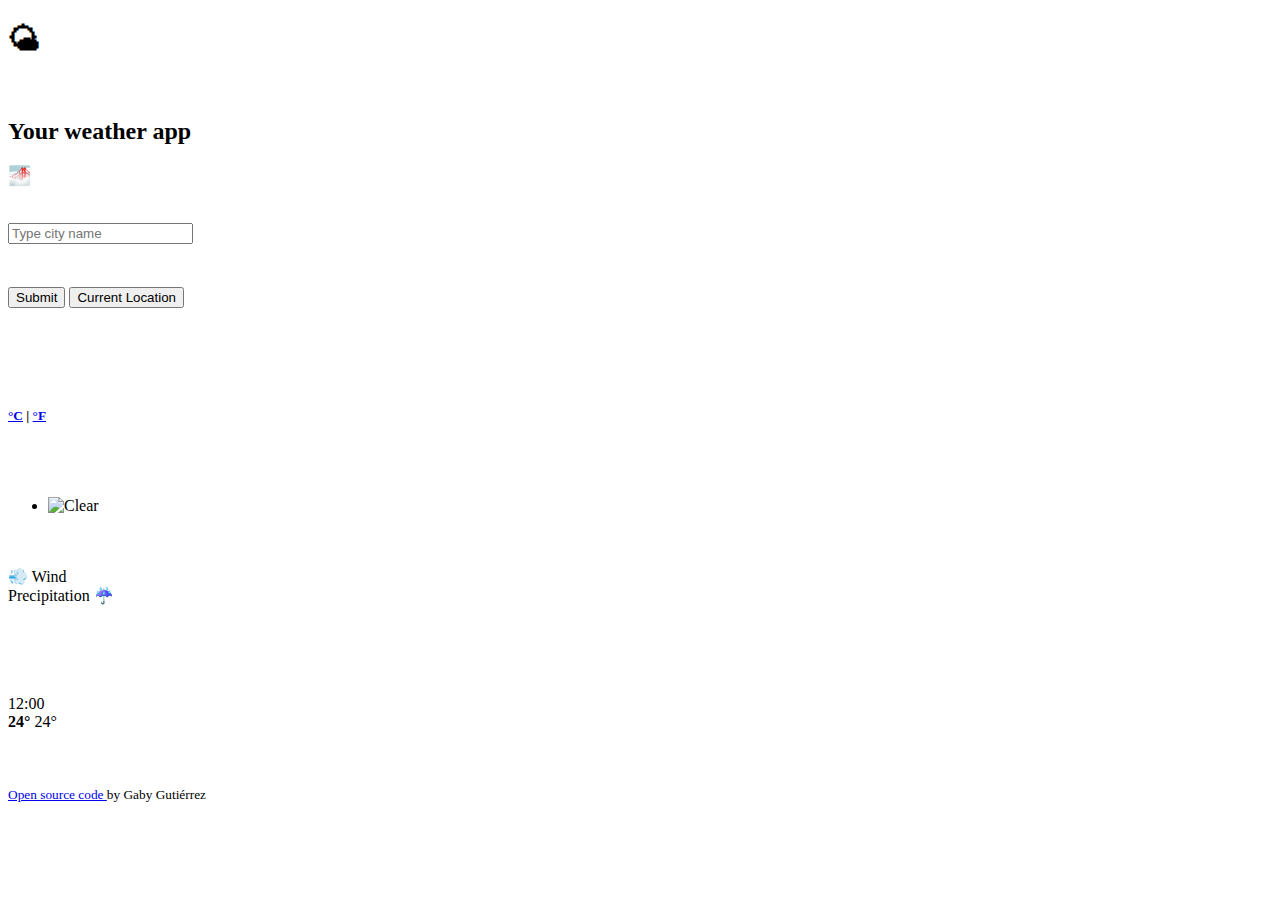
==== index.html @ 67997b3d "Create index.html" ====
<!DOCTYPE html>
<html>
  <head>
    <title>Parcel Sandbox</title>
    <meta charset="UTF-8" />

    <link
      rel="stylesheet"
      href="https://cdn.jsdelivr.net/npm/bootstrap@4.5.3/dist/css/bootstrap.min.css"
      integrity="sha384-TX8t27EcRE3e/ihU7zmQxVncDAy5uIKz4rEkgIXeMed4M0jlfIDPvg6uqKI2xXr2"
      crossorigin="anonymous"
    />
    <link href="src/styles.css" />

    <script src="https://unpkg.com/axios/dist/axios.min.js"></script>
  </head>

  <body>
    <div class="container">
    <div class="weather-app">
      <h1>
        🌤
      </h1>
      <br />

      <h2>
        Your weather app
      </h2>

      <h3>
        🌁
      </h3>
      <br />
      <form id="search-form">
        <input
          id="city-demand"
          type="search"
          placeholder="Type city name"
          class="form-control"
        />

        <br />

        <h6 id="city"></h6>
        <div class="float-center">
          <br />

          <button type="submit" class="btn btn-primary">Submit</button>
          <button id="current-location" type="button">Current Location</button>
          <br />
          <br />
          <h5></h5>
          <br />
          <br />

          <h4>
            <strong>
            
            </strong><span class="temperature" id="temperature"></span
            ><span class="units">
              <small> <a href="#" id="celsius-link">°C</a> |
              <a href="#" id="fahrenheit-link">°F</a>
              </small>
            </span>
          </h4>
          
        </div>

        <br />

        <br />
        <ul>
          <li>
            <div class="clearfix">
            <img
              src="https://ssl.gstatic.com/onebox/weather/64/sunny_s_cloudy.png"
              alt="Clear"
              id= "icon"
              
            />
          </li>
          
        </ul>
      </form>

      <br />
      <br />
      <div class="container2">
      
          <div class="row">
            <div id="humidity1" class="col"></div>
            
            <div id="wind1" class="col"></div>
            💨 Wind
            <div id="precipitation1" class="col"></div>
            Precipitation ☔️
          </div>

          <br />
          <br />

          

          <br />
          <br />
          <br />

          <div class="row" id="forecast">
            <div class="col">

              <h7> 
                12:00
              </h7>
        
              <img
              src ="https://ssl.gstatic.com/onebox/weather/48/rain_s_cloudy.png"
              alt=""
              /> 

              <div class="weather-forecast">
                <strong> 24°</strong> 24°
              </div>            
            </div>
         
        </div>
    </div>
    <br />
    <br />
    <br />
    <small>
      <a href="https://github.com/GabyGO2108" target="_blank">
        Open source code
      </a>
      by Gaby Gutiérrez
    </small>

    <script src="src/index.js"></script>
  </body>
</html>
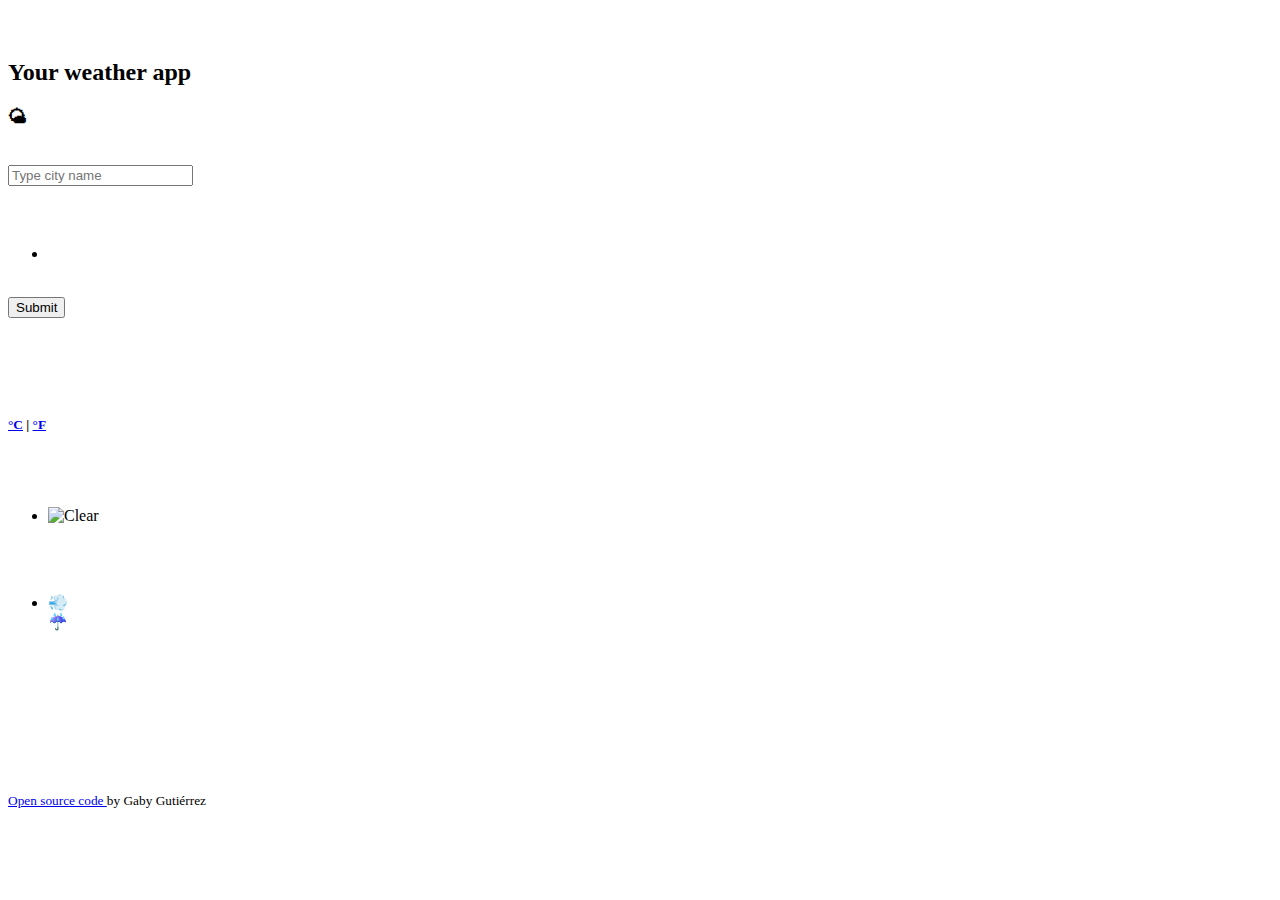
==== commit 119cd011: "Create index.html" ====
--- a/index.html
+++ b/index.html
@@ -1,25 +1,22 @@
 <!DOCTYPE html>
 <html>
-  <head>
-    <title>Parcel Sandbox</title>
-    <meta charset="UTF-8" />
 
-    <link
-      rel="stylesheet"
-      href="https://cdn.jsdelivr.net/npm/bootstrap@4.5.3/dist/css/bootstrap.min.css"
-      integrity="sha384-TX8t27EcRE3e/ihU7zmQxVncDAy5uIKz4rEkgIXeMed4M0jlfIDPvg6uqKI2xXr2"
-      crossorigin="anonymous"
-    />
-    <link href="src/styles.css" />
+<head>
+  <title>Weather-app</title>
+  <meta charset="UTF-8" />
 
-    <script src="https://unpkg.com/axios/dist/axios.min.js"></script>
-  </head>
+  <link rel="stylesheet" href="https://cdn.jsdelivr.net/npm/bootstrap@4.5.3/dist/css/bootstrap.min.css"
+    integrity="sha384-TX8t27EcRE3e/ihU7zmQxVncDAy5uIKz4rEkgIXeMed4M0jlfIDPvg6uqKI2xXr2" crossorigin="anonymous" />
+  <link rel="stylesheet" href="styles.css" />
 
-  <body>
-    <div class="container">
+  <script src="https://unpkg.com/axios/dist/axios.min.js"></script>
+</head>
+
+<body>
+  <div class="container">
     <div class="weather-app">
       <h1>
-        🌤
+        
       </h1>
       <br />
 
@@ -28,25 +25,23 @@
       </h2>
 
       <h3>
-        🌁
+        🌤
       </h3>
       <br />
       <form id="search-form">
-        <input
-          id="city-demand"
-          type="search"
-          placeholder="Type city name"
-          class="form-control"
-        />
+        <input id="city-demand" type="search" placeholder="Type city name" class="form-control" />
 
         <br />
 
         <h6 id="city"></h6>
         <div class="float-center">
           <br />
+          <ul>
+            <li id="description"></li>
+          </ul>
+          <br />
 
           <button type="submit" class="btn btn-primary">Submit</button>
-          <button id="current-location" type="button">Current Location</button>
           <br />
           <br />
           <h5></h5>
@@ -55,15 +50,14 @@
 
           <h4>
             <strong>
-            
-            </strong><span class="temperature" id="temperature"></span
-            ><span class="units">
+
+            </strong><span class="temperature" id="temperature"></span><span class="units">
               <small> <a href="#" id="celsius-link">°C</a> |
-              <a href="#" id="fahrenheit-link">°F</a>
+                <a href="#" id="fahrenheit-link">°F</a>
               </small>
             </span>
           </h4>
-          
+
         </div>
 
         <br />
@@ -72,68 +66,57 @@
         <ul>
           <li>
             <div class="clearfix">
-            <img
-              src="https://ssl.gstatic.com/onebox/weather/64/sunny_s_cloudy.png"
-              alt="Clear"
-              id= "icon"
-              
-            />
+              <img src="https://ssl.gstatic.com/onebox/weather/64/sunny_s_cloudy.png" alt="Clear" id="icon" />
           </li>
-          
+
         </ul>
       </form>
 
       <br />
       <br />
+      <ul>
+        <li>
+
+      
       <div class="container2">
-      
-          <div class="row">
-            <div id="humidity1" class="col"></div>
-            
-            <div id="wind1" class="col"></div>
-            💨 Wind
-            <div id="precipitation1" class="col"></div>
-            Precipitation ☔️
-          </div>
 
-          <br />
-          <br />
+        <div class="row">
+          <div id="humidity1" class="col"></div>
 
-          
+          <div id="wind1" class="col"></div>
+          💨 
+          <div id="precipitation1" class="col"></div>
+          ☔️
+        </div>
+        </li>
 
-          <br />
-          <br />
-          <br />
+        </ul>
 
-          <div class="row" id="forecast">
-            <div class="col">
+        <br />
+        <br />
 
-              <h7> 
-                12:00
-              </h7>
-        
-              <img
-              src ="https://ssl.gstatic.com/onebox/weather/48/rain_s_cloudy.png"
-              alt=""
-              /> 
 
-              <div class="weather-forecast">
-                <strong> 24°</strong> 24°
-              </div>            
-            </div>
+
+        <br />
+        <br />
+        <br />
+
+        <div class="row" id="forecast">
          
+
         </div>
-    </div>
-    <br />
-    <br />
-    <br />
-    <small>
-      <a href="https://github.com/GabyGO2108" target="_blank">
-        Open source code
-      </a>
-      by Gaby Gutiérrez
-    </small>
+      </div>
+      <br />
+      <br />
+      <br />
+      <small>
+        <a href="https://github.com/GabyGO2108" target="_blank">
+          Open source code
+        </a>
+        by Gaby Gutiérrez
+      </small>
 
-    <script src="src/index.js"></script>
-  </body>
+      <script index.js="index.js"></script>
+</body>
+
 </html>
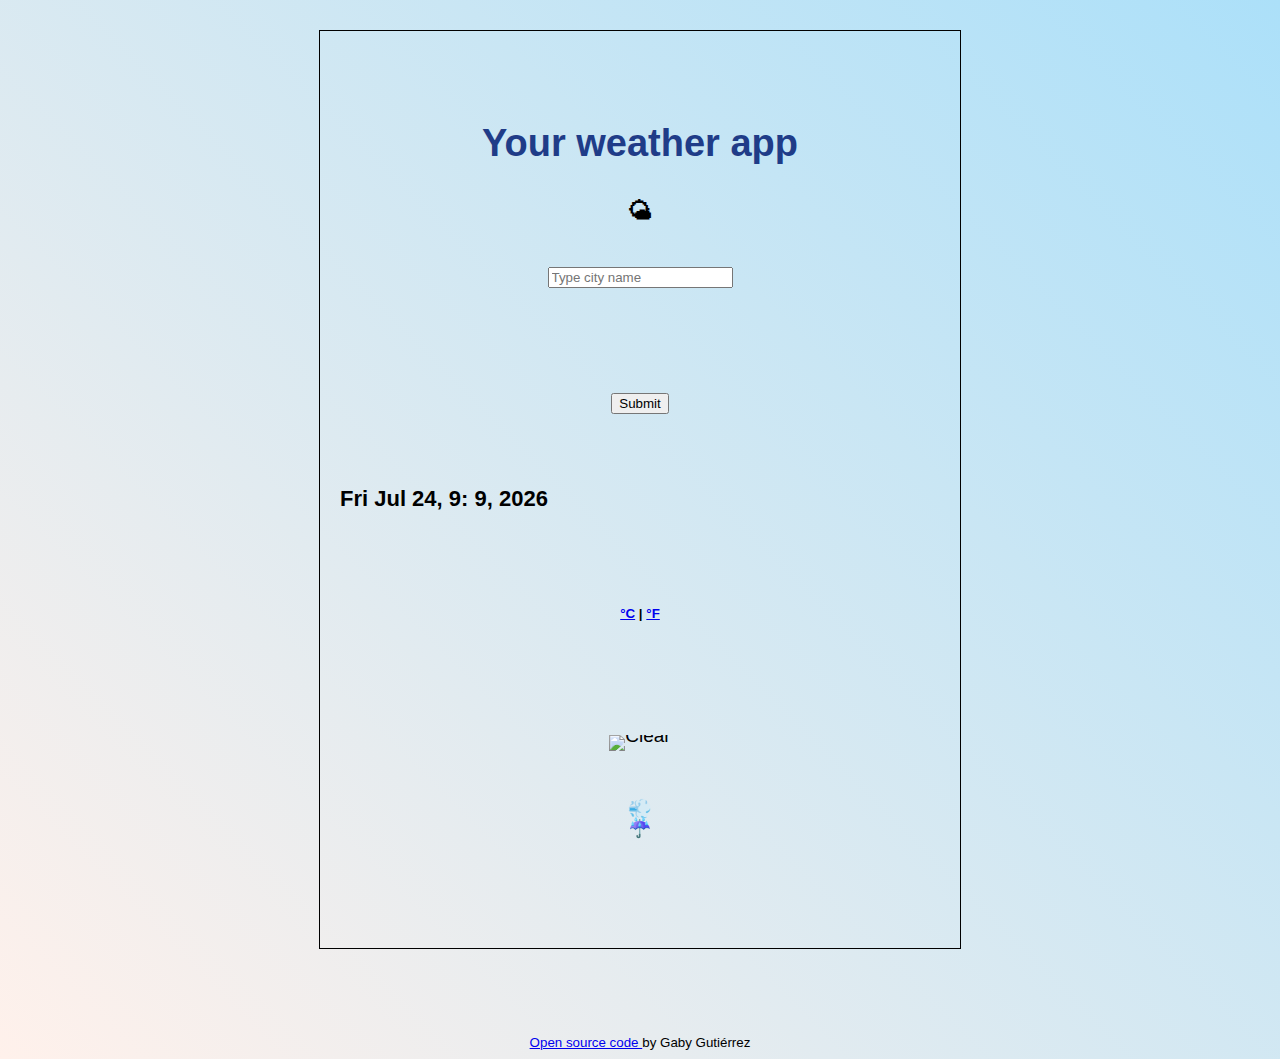
==== commit e09d7565: "Update index.html" ====
--- a/index.html
+++ b/index.html
@@ -116,7 +116,7 @@
         by Gaby Gutiérrez
       </small>
 
-      <script index.js="index.js"></script>
+      <script src="index.js"></script>
 </body>
 
 </html>
--- a/styles.css
+++ b/styles.css
@@ -0,0 +1,109 @@
+.weather-app {
+  max-width: 600px;
+  margin: 30px auto;
+  padding: 20px;
+  border: 1px solid #000000;
+}
+
+body {
+  background-image: linear-gradient(
+    45deg,
+     #fff1eb  0%,
+     #ace0f9 100%
+  );
+}
+
+ul {
+  margin: 0;
+  padding: 0;
+}
+li {
+  list-style: none;
+  line-height: 19px;
+  font-weight: 100;
+  margin: 0;
+  padding: 0;
+  margin-bottom: 0;
+}
+
+h1 {
+  text-align: center;
+}
+
+h2 {
+  text-align: center;
+  color: #1f3c88;
+  font-family: "Gill Sans", "Gill Sans MT", Calibri, "Trebuchet MS", sans-serif;
+  font-size: 38px;
+}
+
+h3 {
+  text-align: center;
+  font-size: 24px;
+}
+
+h4 strong {
+  text-align: center;
+  font-size: 50px;
+  line-height: 1;
+}
+
+h4 .units {
+  position: relative;
+  top: -30px;
+}
+
+h5 {
+  text-align: left;
+  font-family: "Gill Sans", "Gill Sans MT", Calibri, "Trebuchet MS", sans-serif;
+  font-size: 22px;
+}
+
+h6 {
+  text-align: center;
+  font-family: "Gill Sans", "Gill Sans MT", Calibri, "Trebuchet MS", sans-serif;
+  font-size: 22px;
+}
+
+li {
+  list-style: none;
+  display: inline-block;
+  text-align: left;
+  font-weight: 100;
+  height: -20px;
+  font-size: 19px;
+  padding-top: 12px;
+}
+
+img {
+  height: 80px;
+  line-height: 1px;
+  margin-top: -50px;
+}
+
+.container {
+  font-family: "Gill Sans", "Gill Sans MT", Calibri, "Trebuchet MS", sans-serif;
+  text-align: center;
+}
+
+.container2 {
+  font-family: "Gill Sans", "Gill Sans MT", Calibri, "Trebuchet MS", sans-serif;
+  text-align: left;
+}
+
+.container3 {
+  font-family: "Gill Sans", "Gill Sans MT", Calibri, "Trebuchet MS", sans-serif;
+  text-align: left;
+}
+
+.btn-primary {
+  margin: 0 auto;
+  display: block;
+  right: 30px;
+  font-family: "Gill Sans", "Gill Sans MT", Calibri, "Trebuchet MS", sans-serif;
+}
+.current-location {
+  background-color: #ffd271;
+  float: right;
+  margin-right: 5px;
+}
